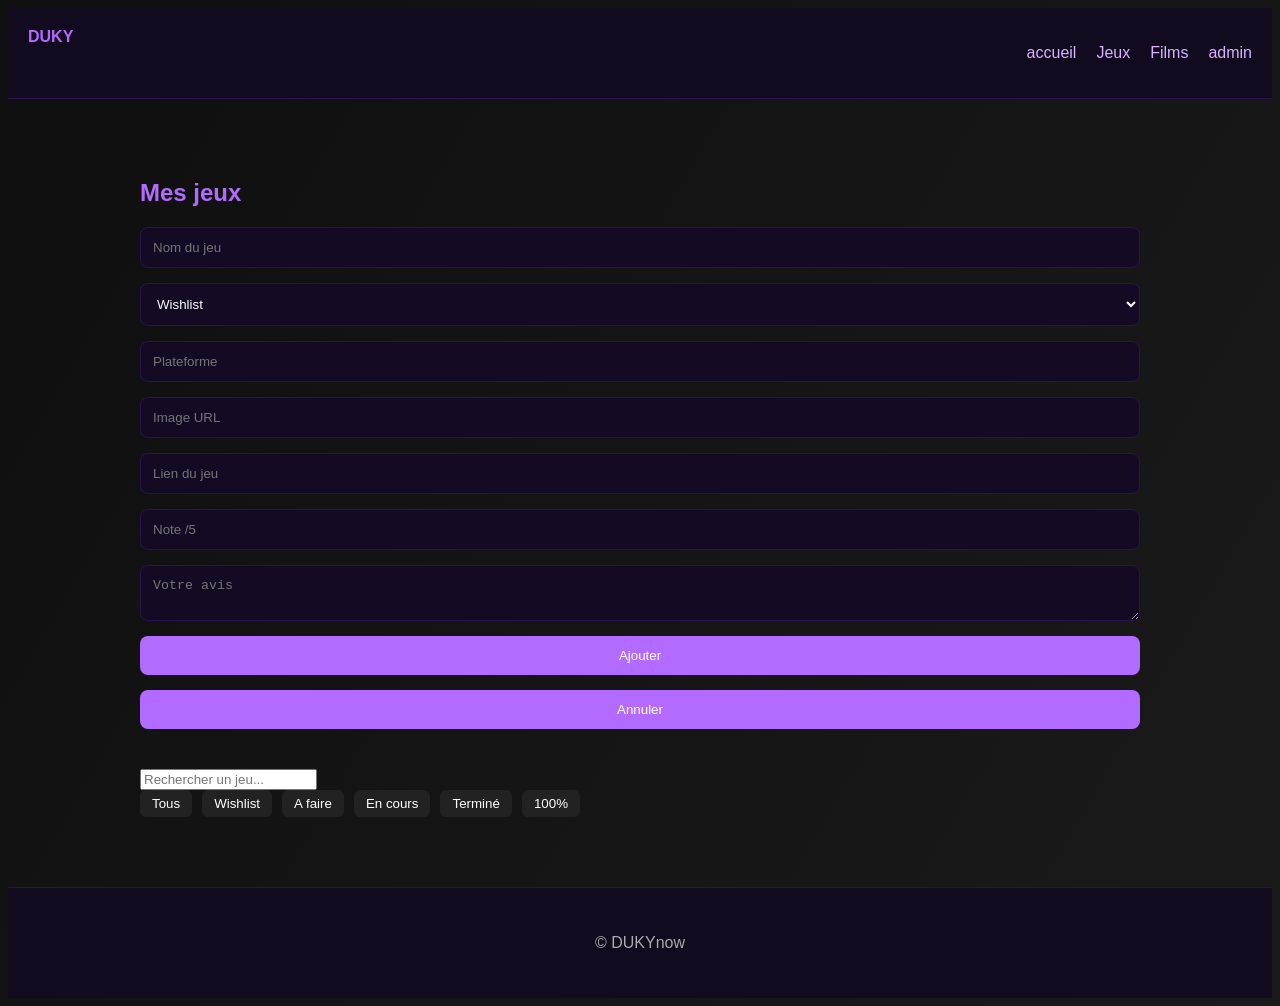
==== site/admin.html @ 6dbe140f "ajout connection" ====
<!DOCTYPE html>
<html lang="fr">
<head>
    <meta charset="UTF-8">
    <meta name="viewport" content="width=device-width, initial-scale=1.0">
    <title>Portfolio - DUKYnow</title>
    <link rel="stylesheet" href="assets/css/style.css">
    <link rel="stylesheet" href="assets/css/navbar.css">
</head>
<body>

<div id="navbar"></div>

<section id="games" class="section">

    <h2>Mes jeux</h2>

    <!-- FORMULAIRE -->
    <form id="game-form" class="game-form">

        <input type="text" id="title" placeholder="Nom du jeu" required>

        <select id="status">
            <option value="wishlist">Wishlist</option>
            <option value="A faire">A faire</option>
            <option value="En cours">En cours</option>
            <option value="Terminé">Terminé</option>
            <option value="100%">100%</option>
        </select>

        <input type="text" id="platform" placeholder="Plateforme">

        <input type="text" id="image" placeholder="Image URL">

        <input type="text" id="link" placeholder="Lien du jeu">

        <input type="number" id="rating" min="0" max="5" placeholder="Note /5">

        <textarea id="review" placeholder="Votre avis"></textarea>

        <button type="submit" onclick="console.log('CLICK BUTTON')">
    Ajouter
</button>
<button type="button" id="cancel-edit">Annuler</button>

    </form>

    <input id="search" placeholder="Rechercher un jeu...">
<div class="filters">
    <button data-filter="all">Tous</button>
    <button data-filter="wishlist">Wishlist</button>
    <button data-filter="A faire">A faire</button>
    <button data-filter="En cours">En cours</button>
    <button data-filter="Terminé">Terminé</button>
    <button data-filter="100%">100%</button>
</div>

    <!-- LISTE DES JEUX -->
    <div class="grid" id="games-container"></div>
</section>

<div id="footer"></div>

<script type="module" src="assets/js/main.js"></script>
<script src="assets/js/admin.js"></script>
</body>
</html>
---- site/assets/css/style.css ----
body {
    background: linear-gradient(120deg, #0f0f0f, #1a1a1a);
    color: white;
    font-family: 'Inter', sans-serif;
}



/* HERO */
.hero {
    text-align: center;
    padding: 80px 20px;
    background: linear-gradient(180deg, #120a1f, #0b0614);
}

.hero h1 {
    color: #b36bff;
}

/* SECTIONS */
.section {
    padding: 60px 20px;
    max-width: 1000px;
    margin: auto;
}

h2 {
    color: #b36bff;
}

/* CARDS */
.grid {
    display: grid;
    grid-template-columns: repeat(auto-fit, minmax(200px, 1fr));
    gap: 20px;
}

.card {
    background: rgba(255, 255, 255, 0.08);
    backdrop-filter: blur(10px);
    -webkit-backdrop-filter: blur(10px);
    border-radius: 12px;
    padding: 12px;
    border: 1px solid rgba(255,255,255,0.1);
    transition: 0.2s ease;
}

@keyframes fadeIn {
    to {
        opacity: 1;
        transform: translateY(0);
    }
}


.card:hover {
    transform: translateY(-5px);
    backdrop-filter: blur(15px);
}





.card h3 {
    color: #b36bff;
}

.card p {
    color: #ccc;
}

.game-form {
    display: flex;
    flex-direction: column;
    gap: 15px;
    margin-bottom: 40px;
}

.game-form input,
.game-form select,
.game-form textarea {

    padding: 12px;

    border-radius: 8px;

    border: 1px solid #2a1450;

    background: #140a24;

    color: white;
}

.game-actions {
    display: flex;
    gap: 10px;
    margin-top: 10px;
}

.game-actions button {
    flex: 1;
}

.status {
    opacity: 0.7;
    font-size: 14px;
}
.game-form button {

    padding: 12px;

    border: none;

    border-radius: 8px;

    background: #b36bff;

    color: white;

    cursor: pointer;

    transition: 0.3s;
}

.game-form button:hover {

    opacity: 0.8;
}

.game-card {
    background: rgba(255,255,255,0.05);
    backdrop-filter: blur(10px);
    border-radius: 12px;
    overflow: hidden;
    padding: 10px;
    transition: 0.2s ease;
}

.game-card:hover {
    transform: translateY(-5px);
}

.game-img {
    width: 100%;
    height: 120px;
    object-fit: cover;
    border-radius: 8px;
}

.game-link {
    display: inline-block;
    margin-top: 8px;
    color: #4cafef;
    text-decoration: none;
}

.game-link:hover {
    text-decoration: underline;
}

.editing {
    border: 2px solid #b36bff;
    transform: scale(1.02);
}

#home-games {
    display: grid;
    grid-template-columns: repeat(3, 1fr);
    gap: 15px;
    margin-top: 15px;
}

.filters {
    display: flex;
    gap: 10px;
    margin-bottom: 10px;
}

.filters button {
    padding: 6px 12px;
    border: none;
    cursor: pointer;
    border-radius: 6px;
    background: #222;
    color: white;
    transition: 0.2s;
}

.filters button:hover {
    background: #444;
}

.filters button.active {
    background: #4caf50;
}

.stats {
    display: flex;
    gap: 15px;
    margin-bottom: 15px;
}

.stat {
    padding: 8px 12px;
    border-radius: 8px;
    background: rgba(0,0,0,0.05);
    font-size: 14px;
}
---- site/assets/css/navbar.css ----
/* NAVBAR */
.navbar {
    display: flex;
    justify-content: space-between;
    padding: 20px;
    background: #120a1f;
    border-bottom: 1px solid #2a1450;
}

.logo {
    color: #b36bff;
    font-weight: bold;
}

.nav-links {
    display: flex;
    list-style: none;
    gap: 20px;
}

.nav-links a {
    color: #d7b3ff;
    text-decoration: none;
}

.nav-links a:hover {
    color: #b36bff;
}

/* FOOTER */
.footer {
    text-align: center;
    padding: 30px;
    background: #120a1f;
    border-top: 1px solid #2a1450;
    color: #aaa;
}
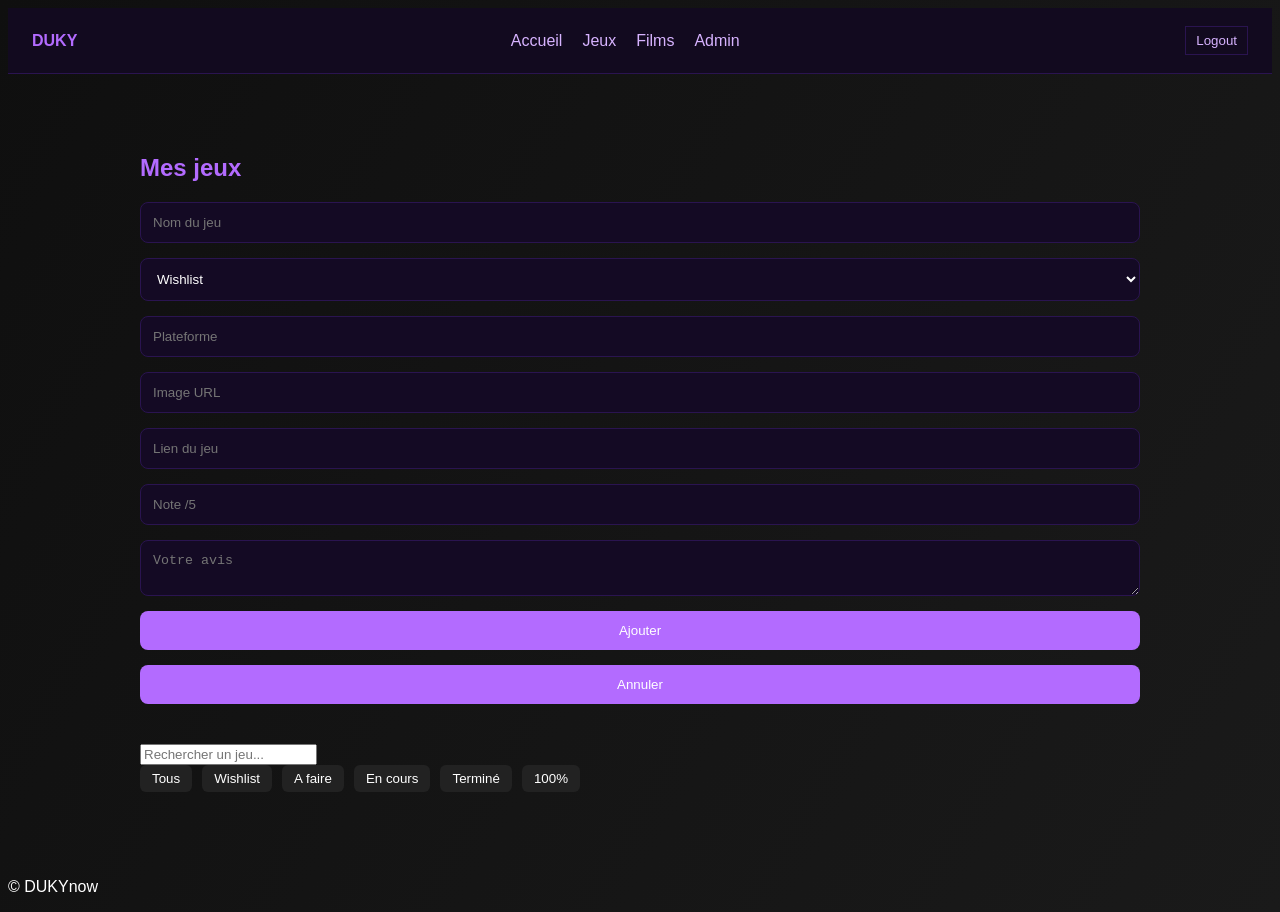
==== commit 1a5390b3: "changement de dossier pour api, et gestion utilisateur" ====
--- a/site/admin.html
+++ b/site/admin.html
@@ -61,7 +61,7 @@
 
 <div id="footer"></div>
 
-<script type="module" src="assets/js/main.js"></script>
-<script src="assets/js/admin.js"></script>
+<script type="module" src="./assets/js/main.js"></script>
+<script src="./assets/js/admin.js"></script>
 </body>
 </html>
--- a/site/assets/css/style.css
+++ b/site/assets/css/style.css
@@ -16,6 +16,8 @@
 .hero h1 {
     color: #b36bff;
 }
+
+
 
 /* SECTIONS */
 .section {
--- a/site/assets/css/navbar.css
+++ b/site/assets/css/navbar.css
@@ -1,21 +1,25 @@
-/* NAVBAR */
 .navbar {
     display: flex;
+    align-items: center;
     justify-content: space-between;
-    padding: 20px;
+    padding: 18px 24px;
     background: #120a1f;
     border-bottom: 1px solid #2a1450;
 }
 
-.logo {
+/* LEFT */
+.navbar-left .logo {
     color: #b36bff;
     font-weight: bold;
 }
 
-.nav-links {
+/* CENTER */
+.navbar-center .nav-links {
     display: flex;
     list-style: none;
     gap: 20px;
+    margin: 0;
+    padding: 0;
 }
 
 .nav-links a {
@@ -27,11 +31,28 @@
     color: #b36bff;
 }
 
-/* FOOTER */
-.footer {
-    text-align: center;
-    padding: 30px;
-    background: #120a1f;
-    border-top: 1px solid #2a1450;
-    color: #aaa;
+/* RIGHT */
+.navbar-right {
+    display: flex;
+    align-items: center;
+    gap: 12px;
+}
+
+#user-info {
+    color: #d7b3ff;
+    font-weight: 600;
+}
+
+/* BUTTON */
+.nav-btn {
+    background: none;
+    border: 1px solid #2a1450;
+    color: #d7b3ff;
+    padding: 6px 10px;
+    cursor: pointer;
+}
+
+.nav-btn:hover {
+    border-color: #b36bff;
+    color: #b36bff;
 }
